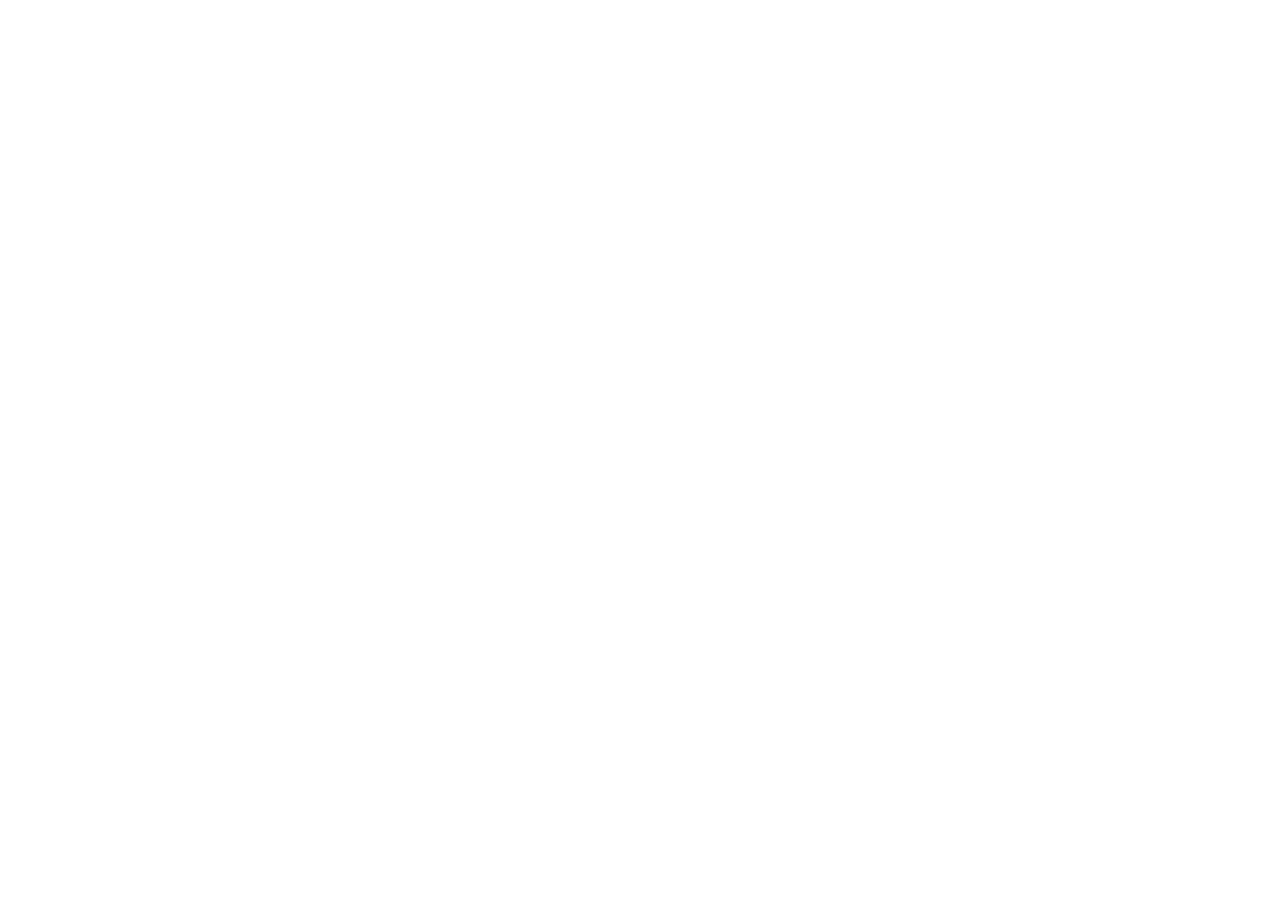
==== recipes/chicken.html @ 440c6189 "Make last recipe" ====
<!DOCTYPE html>
<html lang="en">
    <meta charset="UTF-8">
    <meta name="viewport" content="width=device-width, intial scale=1.0">
    <head>
        <title></title>
    </head>
    <body>

    </body>
</html>
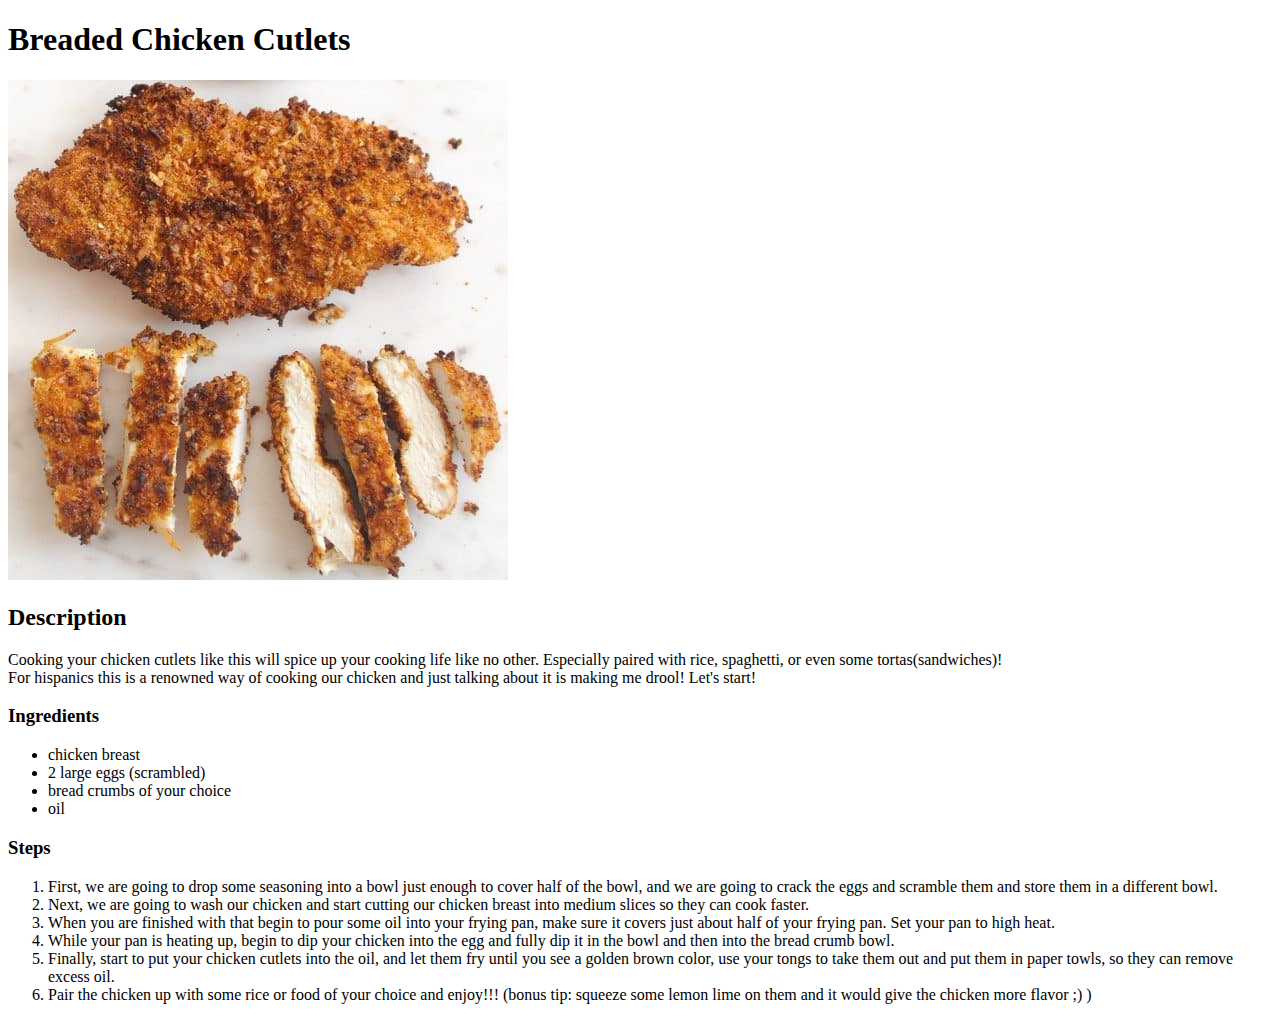
==== commit da5f2493: "Finish Chicken Cutlet Page" ====
--- a/recipes/chicken.html
+++ b/recipes/chicken.html
@@ -3,9 +3,29 @@
     <meta charset="UTF-8">
     <meta name="viewport" content="width=device-width, intial scale=1.0">
     <head>
-        <title></title>
+        <title>Breaded Chicken Cutlets</title>
     </head>
     <body>
-
+        <h1>Breaded Chicken Cutlets</h1>
+        <img src="../images/breadedchicken.jpg" alt="breaded chicken cutlet and another one cut up in 7 pieces">
+        <h2>Description</h2>
+        <p>Cooking your chicken cutlets like this will spice up your cooking life like no other. Especially paired with rice, spaghetti, or even some tortas(sandwiches)!<br>
+        For hispanics this is a renowned way of cooking our chicken and just talking about it is making me drool! Let's start!</p>
+        <h3>Ingredients</h3>
+            <ul>
+                <li>chicken breast</li>
+                <li>2 large eggs (scrambled)</li>
+                <li>bread crumbs of your choice</li>
+                <li>oil</li>
+            </ul>
+        <h3>Steps</h3>
+            <ol>
+                <li>First, we are going to drop some seasoning into a bowl just enough to cover half of the bowl, and we are going to crack the eggs and scramble them and store them in a different bowl.</li>
+                <li>Next, we are going to wash our chicken and start cutting our chicken breast into medium slices so they can cook faster.</li>
+                <li>When you are finished with that begin to pour some oil into your frying pan, make sure it covers just about half of your frying pan. Set your pan to high heat.</li>
+                <li>While your pan is heating up, begin to dip your chicken into the egg and fully dip it in the bowl and then into the bread crumb bowl.</li>
+                <li>Finally, start to put your chicken cutlets into the oil, and let them fry until you see a golden brown color, use your tongs to take them out and put them in paper towls, so they can remove excess oil.</li>
+                <li>Pair the chicken up with some rice or food of your choice and enjoy!!! (bonus tip: squeeze some lemon lime on them and it would give the chicken more flavor ;) )</li>
+            </ol>
     </body>
 </html>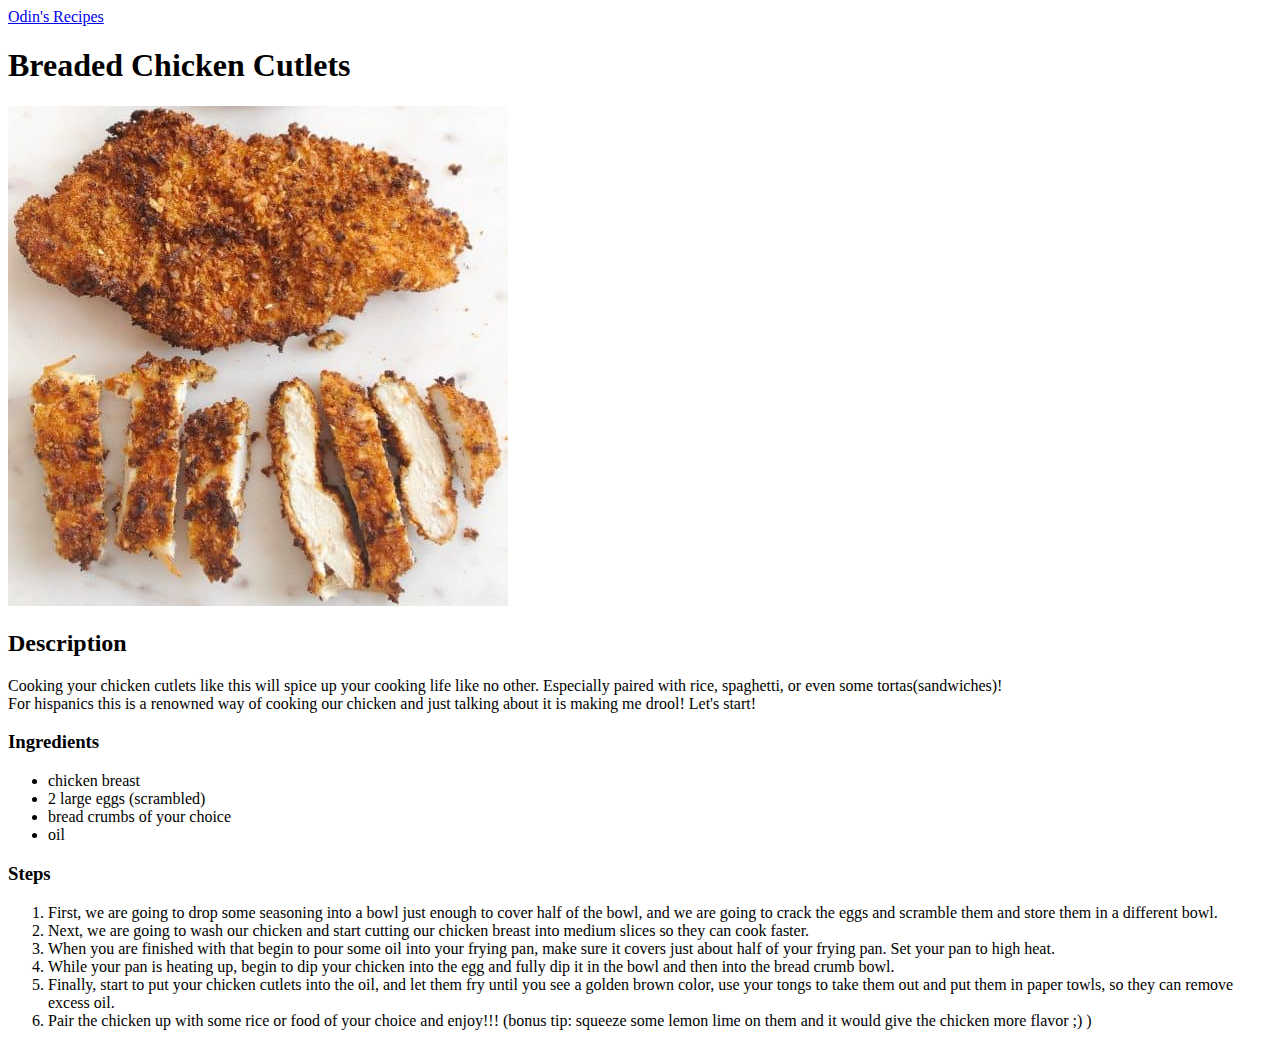
==== commit 4302e556: "Create link to main index" ====
--- a/recipes/chicken.html
+++ b/recipes/chicken.html
@@ -6,6 +6,7 @@
         <title>Breaded Chicken Cutlets</title>
     </head>
     <body>
+        <a href="../index.html">Odin's Recipes</a>
         <h1>Breaded Chicken Cutlets</h1>
         <img src="../images/breadedchicken.jpg" alt="breaded chicken cutlet and another one cut up in 7 pieces">
         <h2>Description</h2>
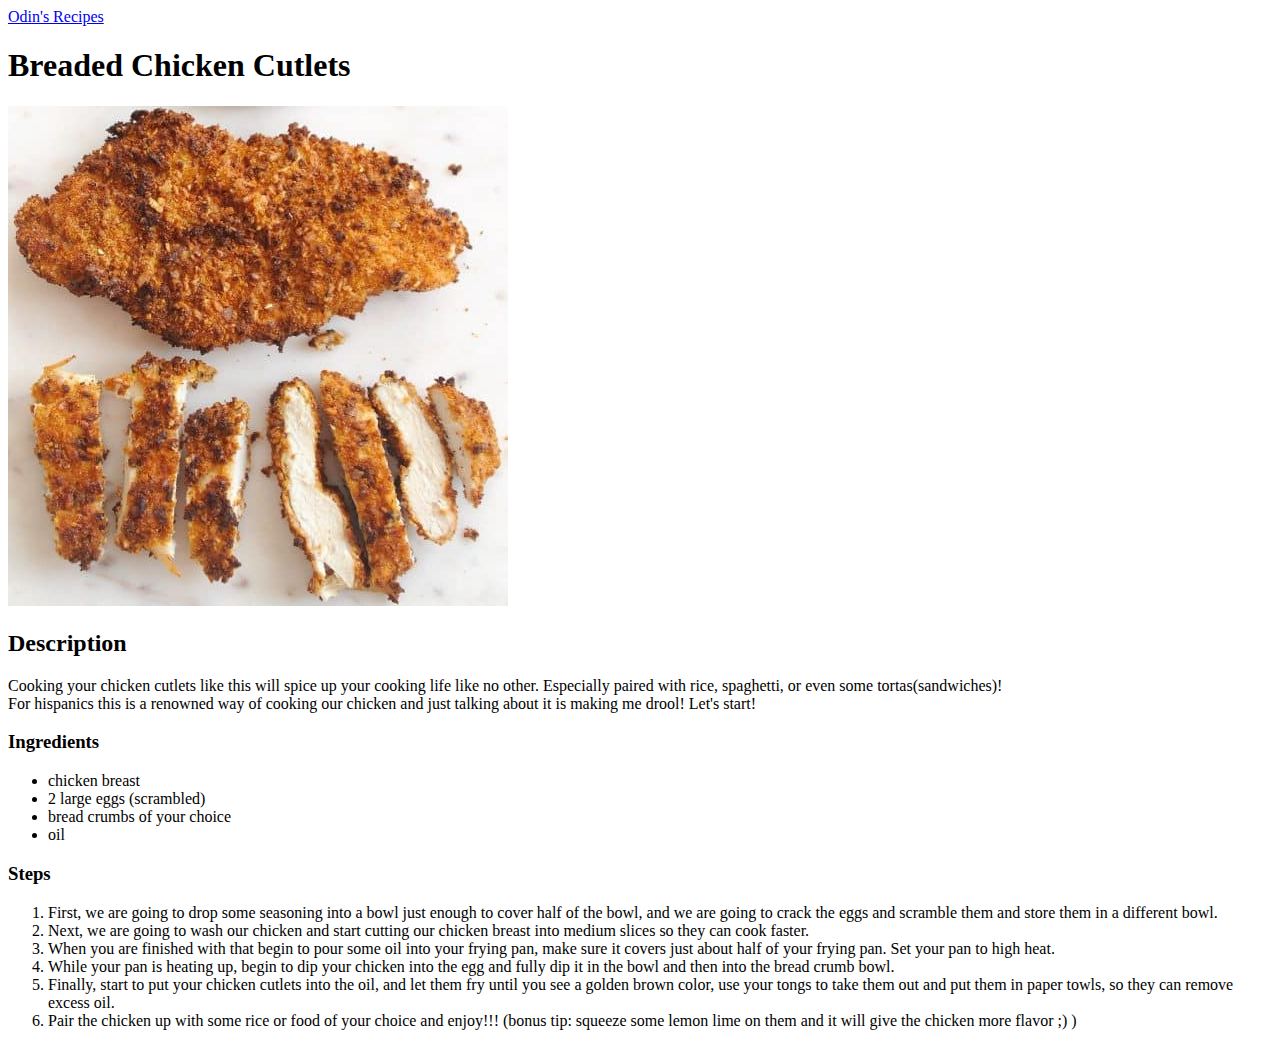
==== commit 3e874062: "Fix spelling errors" ====
--- a/recipes/chicken.html
+++ b/recipes/chicken.html
@@ -26,7 +26,7 @@
                 <li>When you are finished with that begin to pour some oil into your frying pan, make sure it covers just about half of your frying pan. Set your pan to high heat.</li>
                 <li>While your pan is heating up, begin to dip your chicken into the egg and fully dip it in the bowl and then into the bread crumb bowl.</li>
                 <li>Finally, start to put your chicken cutlets into the oil, and let them fry until you see a golden brown color, use your tongs to take them out and put them in paper towls, so they can remove excess oil.</li>
-                <li>Pair the chicken up with some rice or food of your choice and enjoy!!! (bonus tip: squeeze some lemon lime on them and it would give the chicken more flavor ;) )</li>
+                <li>Pair the chicken up with some rice or food of your choice and enjoy!!! (bonus tip: squeeze some lemon lime on them and it will give the chicken more flavor ;) )</li>
             </ol>
     </body>
 </html>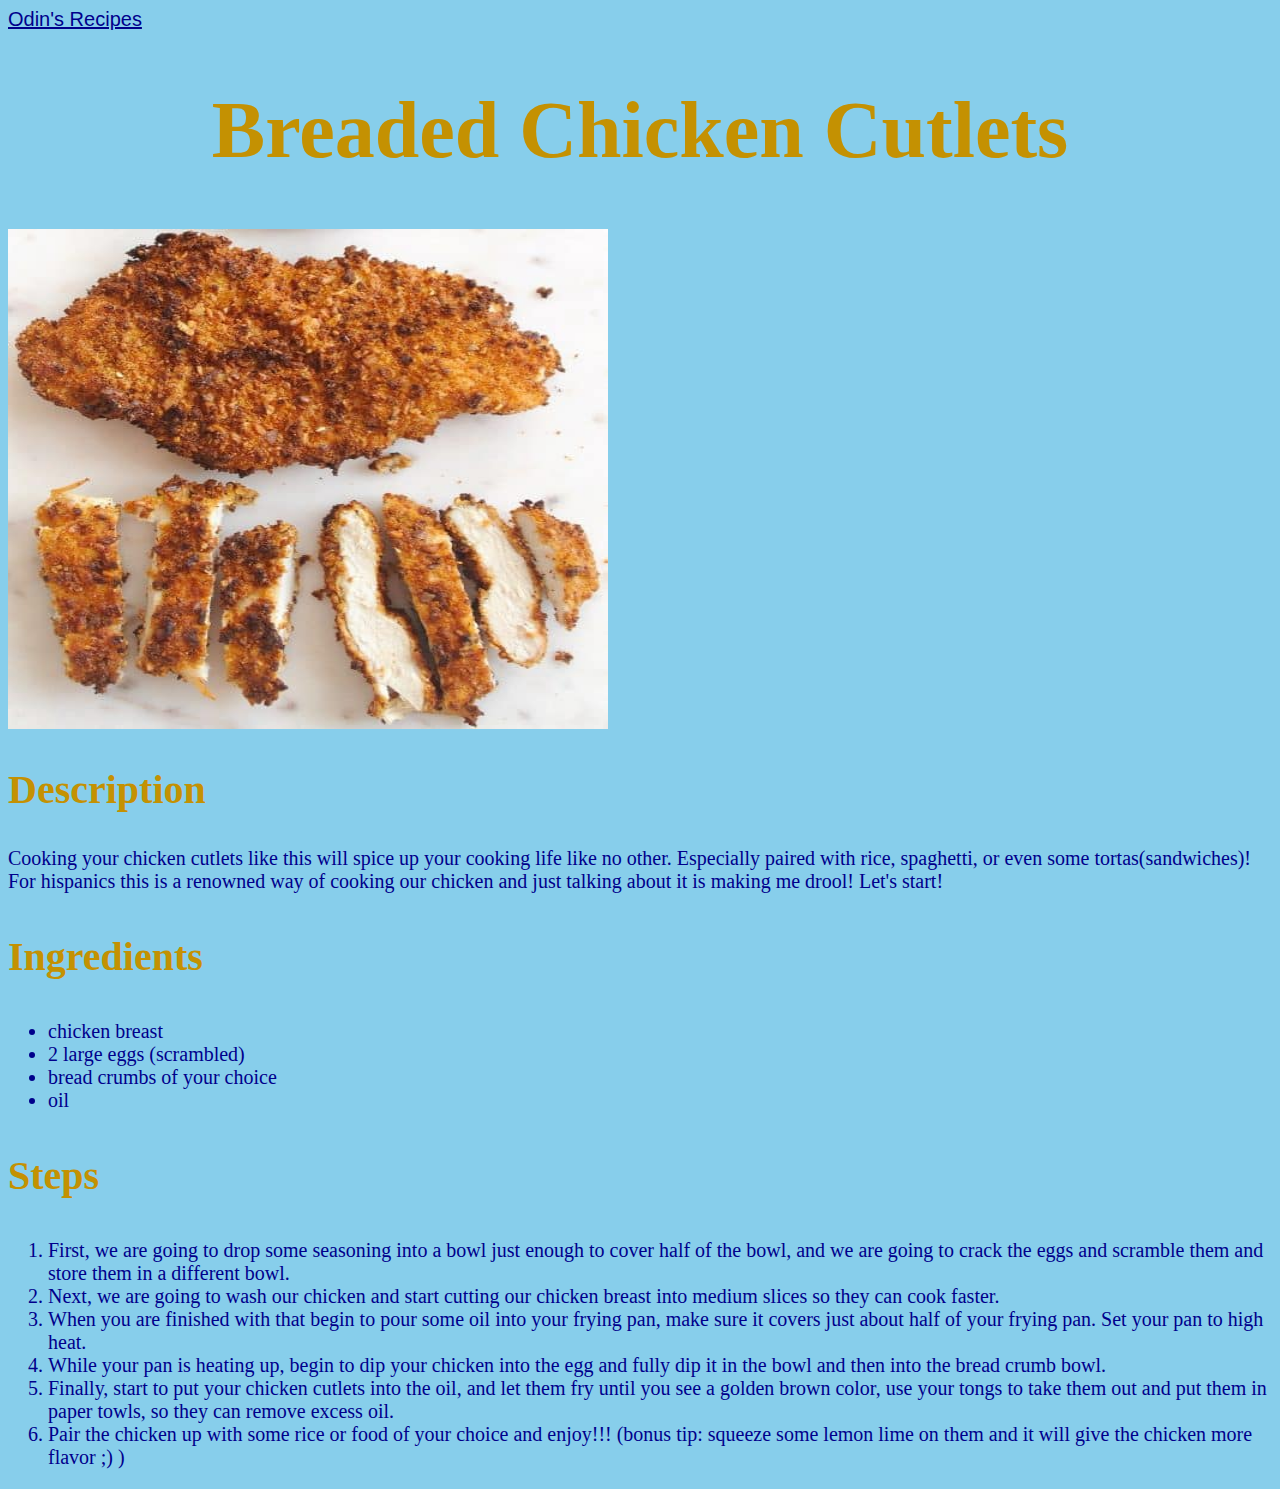
==== commit 65492300: "Finish styling breaded chicken page" ====
--- a/recipes/chicken.html
+++ b/recipes/chicken.html
@@ -1,26 +1,27 @@
 <!DOCTYPE html>
 <html lang="en">
+    <head>
     <meta charset="UTF-8">
     <meta name="viewport" content="width=device-width, intial scale=1.0">
-    <head>
+    <link rel="stylesheet" href="../styles.css">
         <title>Breaded Chicken Cutlets</title>
     </head>
-    <body>
-        <a href="../index.html">Odin's Recipes</a>
-        <h1>Breaded Chicken Cutlets</h1>
-        <img src="../images/breadedchicken.jpg" alt="breaded chicken cutlet and another one cut up in 7 pieces">
-        <h2>Description</h2>
-        <p>Cooking your chicken cutlets like this will spice up your cooking life like no other. Especially paired with rice, spaghetti, or even some tortas(sandwiches)!<br>
+    <body class="recipe-chicken">
+        <a href="../index.html" class="link-chicken">Odin's Recipes</a>
+        <h1 id="title-chicken">Breaded Chicken Cutlets</h1>
+        <img src="../images/breadedchicken.jpg" alt="breaded chicken cutlet and another one cut up in 7 pieces" class="img-chicken">
+        <h2 class="description-chicken">Description</h2>
+        <p class="para-chicken">Cooking your chicken cutlets like this will spice up your cooking life like no other. Especially paired with rice, spaghetti, or even some tortas(sandwiches)!<br>
         For hispanics this is a renowned way of cooking our chicken and just talking about it is making me drool! Let's start!</p>
-        <h3>Ingredients</h3>
-            <ul>
+        <h3 class="ingredients-chicken">Ingredients</h3>
+            <ul class="make-chicken">
                 <li>chicken breast</li>
                 <li>2 large eggs (scrambled)</li>
                 <li>bread crumbs of your choice</li>
                 <li>oil</li>
             </ul>
-        <h3>Steps</h3>
-            <ol>
+        <h3 class="steps-chicken">Steps</h3>
+            <ol class="assemble-chicken">
                 <li>First, we are going to drop some seasoning into a bowl just enough to cover half of the bowl, and we are going to crack the eggs and scramble them and store them in a different bowl.</li>
                 <li>Next, we are going to wash our chicken and start cutting our chicken breast into medium slices so they can cook faster.</li>
                 <li>When you are finished with that begin to pour some oil into your frying pan, make sure it covers just about half of your frying pan. Set your pan to high heat.</li>
--- a/styles.css
+++ b/styles.css
@@ -0,0 +1,159 @@
+/* Main index.html page */
+.main {
+    background-color: rgb(135, 206, 235);
+}
+
+#title {
+    color: rgb(196, 145, 2);
+    font-size: 80px;
+    font-family: Cambria, Cochin, Georgia, Times, 'Times New Roman', serif;
+    text-align: center;
+}
+
+.pizza,
+.tongue,
+.chicken {
+    color: #00008b;
+    font-size: 20px;
+    font-family: Verdana, Geneva, Tahoma, sans-serif;
+}
+/* Pizza html */
+.recipe {
+    background-color: rgb(135, 206, 235);
+}
+
+.link {
+    color: #00008b;
+    font-size: 20px;
+    font-family: Verdana, Geneva, Tahoma, sans-serif;
+}
+
+#title-pizza {
+    color: rgba(196, 145, 2);
+    font-size: 80px;
+    font-family: Cambria, Cochin, Georgia, Times, 'Times New Roman', serif;
+    text-align: center;
+}
+
+.img-pizza {
+    height: 500px;
+    width: 600px;
+}
+
+.description-pizza,
+.ingredients-pizza,
+.steps-pizza {
+    color: rgb(196, 145, 2);
+    font-size: 40px;
+    font-family: Cambria, Cochin, Georgia, Times, 'Times New Roman', serif;
+}
+.para {
+    color: darkblue;
+    font-size: 20px;
+    font-family: Cambria, Cochin, Georgia, Times, 'Times New Roman', serif;
+}
+
+.make-pizza,
+.assemble-pizza {
+    color: darkblue;
+    font-size: 20px;
+    font-family: Cambria, Cochin, Georgia, Times, 'Times New Roman', serif;
+}
+
+.make-pizza .dough,
+.sauce,
+.toppings {
+    font-weight: bold;
+}
+
+.assemble-pizza .assemble-dough,
+.assemble-sauce,
+.final {
+    font-weight: bold;
+}
+/* Tacos de lengua html*/
+.recipe-lengua {
+    background-color: rgb(135, 206, 235);
+}
+
+.link-lengua {
+    color: #00008b;
+    font-size: 20px;
+    font-family: Verdana, Geneva, Tahoma, sans-serif;
+}
+
+#title-lengua {
+    color: rgba(196, 145, 2);
+    font-size: 80px;
+    font-family: Cambria, Cochin, Georgia, Times, 'Times New Roman', serif;
+    text-align: center;
+}
+
+.img-lengua {
+    height: 500px;
+    width: 600px;
+}
+
+.description-lengua,
+.ingredients-lengua,
+.steps-lengua {
+    color: rgb(196, 145, 2);
+    font-size: 40px;
+    font-family: Cambria, Cochin, Georgia, Times, 'Times New Roman', serif;
+}
+
+.para-lengua {
+    color: darkblue;
+    font-size: 20px;
+    font-family: Cambria, Cochin, Georgia, Times, 'Times New Roman', serif;
+}
+
+.make-lengua,
+.assemble-lengua {
+    color: darkblue;
+    font-size: 20px;
+    font-family: Cambria, Cochin, Georgia, Times, 'Times New Roman', serif;
+}
+/* Breaded Chicken html page */
+.recipe-chicken {
+    background-color: rgb(135, 206, 235);
+}
+
+.link-chicken {
+    color: #00008b;
+    font-size: 20px;
+    font-family: Verdana, Geneva, Tahoma, sans-serif;
+}
+
+#title-chicken {
+    color: rgba(196, 145, 2);
+    font-size: 80px;
+    font-family: Cambria, Cochin, Georgia, Times, 'Times New Roman', serif;
+    text-align: center;
+}
+
+.img-chicken {
+    height: 500px;
+    width: 600px;
+}
+
+.description-chicken,
+.ingredients-chicken,
+.steps-chicken {
+    color: rgb(196, 145, 2);
+    font-size: 40px;
+    font-family: Cambria, Cochin, Georgia, Times, 'Times New Roman', serif;
+}
+
+.para-chicken {
+    color: darkblue;
+    font-size: 20px;
+    font-family: Cambria, Cochin, Georgia, Times, 'Times New Roman', serif;
+}
+
+.make-chicken,
+.assemble-chicken {
+    color: darkblue;
+    font-size: 20px;
+    font-family: Cambria, Cochin, Georgia, Times, 'Times New Roman', serif;
+}